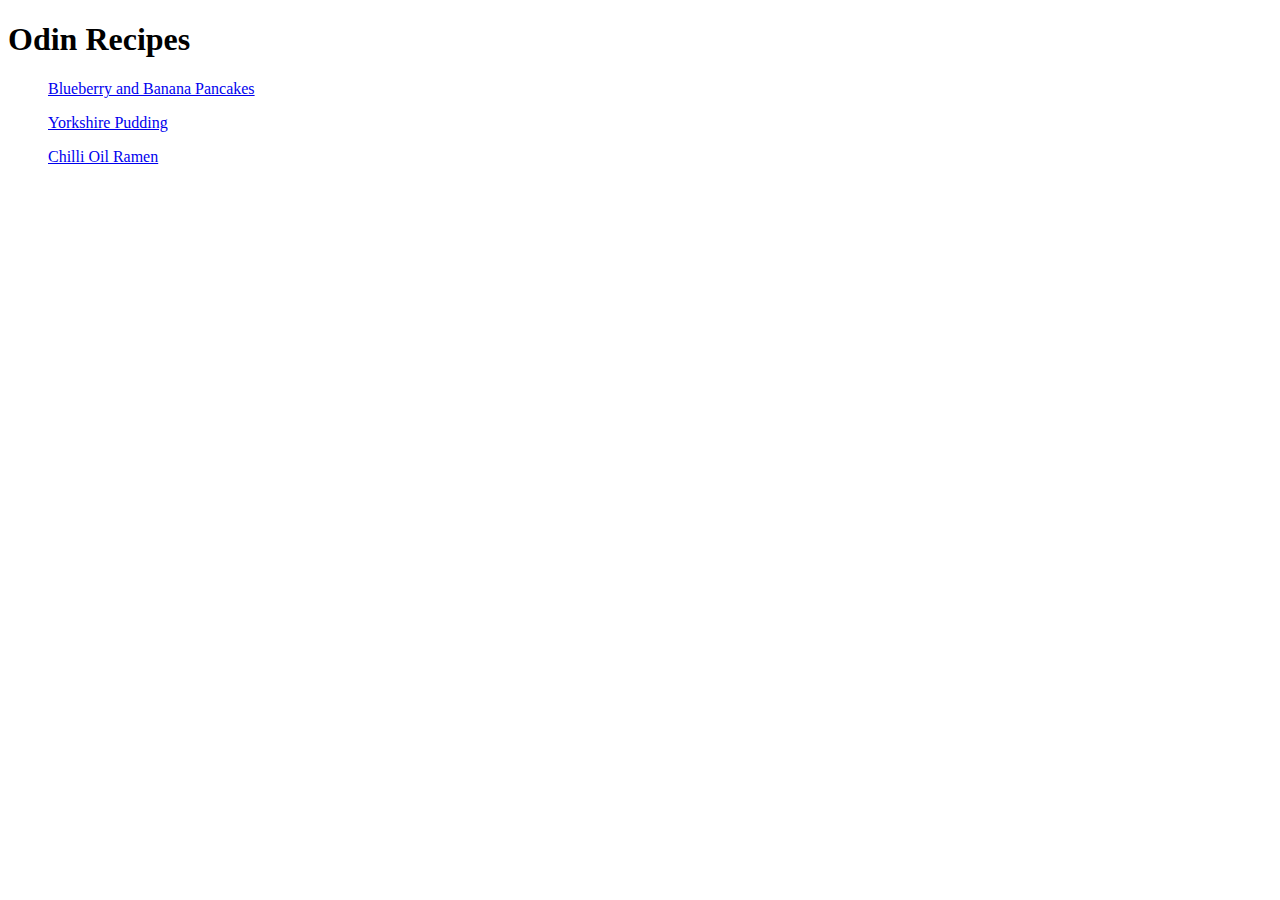
==== recipes/index.html @ 48416784 "Edit index.html" ====
<!DOCTYPE html>
<html lang="en">
<head>
    <meta charset="UTF-8">
    <meta http-equiv="X-UA-Compatible" content="IE=edge">
    <meta name="viewport" content="width=device-width, initial-scale=1.0">
    <title>Document</title>
</head>
<body>
    <h1>Odin Recipes</h1>
    <ol><a href=pancake.html>Blueberry and Banana Pancakes</a></ol>
    <ol><a href=yorkshire_pudding.html>Yorkshire Pudding</a></ol>
    <ol><a href=ramen.html>Chilli Oil Ramen</a></ol>
</body>
</html>
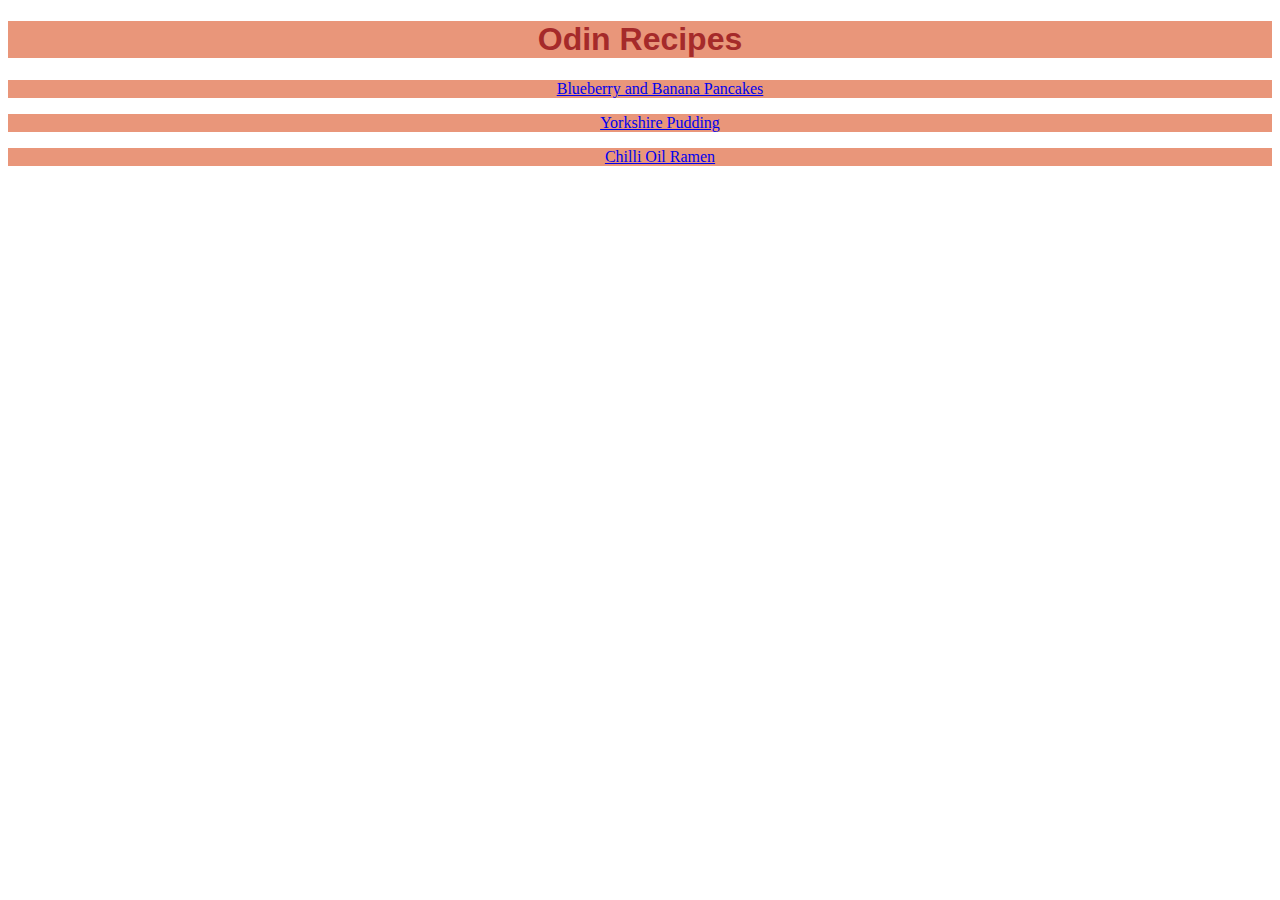
==== commit fcdf152e: "css on homepage of recipes" ====
--- a/recipes/index.html
+++ b/recipes/index.html
@@ -5,11 +5,12 @@
     <meta http-equiv="X-UA-Compatible" content="IE=edge">
     <meta name="viewport" content="width=device-width, initial-scale=1.0">
     <title>Document</title>
+    <link rel="stylesheet" href="style.css">
 </head>
 <body>
-    <h1>Odin Recipes</h1>
-    <ol><a href=pancake.html>Blueberry and Banana Pancakes</a></ol>
-    <ol><a href=yorkshire_pudding.html>Yorkshire Pudding</a></ol>
-    <ol><a href=ramen.html>Chilli Oil Ramen</a></ol>
+    <h1 id="homerecipes">Odin Recipes</h1>
+    <ol class="recipes"><a href=pancake.html>Blueberry and Banana Pancakes</a></ol>
+    <ol class="recipes"><a href=yorkshire_pudding.html>Yorkshire Pudding</a></ol>
+    <ol class="recipes"><a href=ramen.html>Chilli Oil Ramen</a></ol>
 </body>
 </html>--- a/recipes/style.css
+++ b/recipes/style.css
@@ -0,0 +1,13 @@
+#homerecipes{
+    background-color: darksalmon;
+    font-family: Arial, Helvetica, sans-serif;
+    color: brown;
+    text-align: center;
+}
+
+.recipes{
+    color: purple;
+    background-color: darksalmon;
+    text-align: center;
+
+}